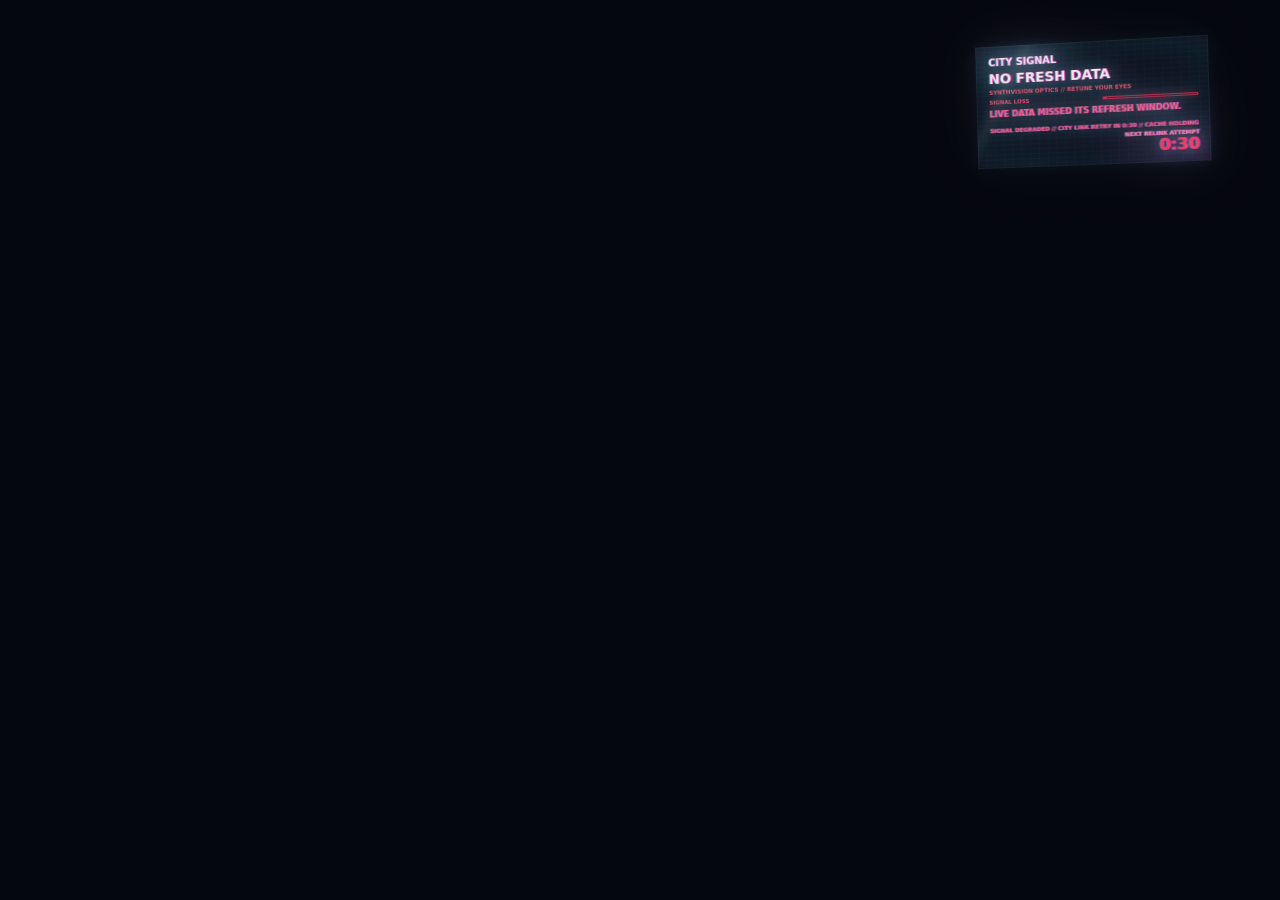
==== index.html @ d69ac34c "Load browser uplink refresh guard" ====
<!doctype html>
<html lang="en">
<head>
  <meta charset="utf-8">
  <meta name="viewport" content="width=device-width, initial-scale=1">
  <title>Rainline City Wallpaper</title>
  <link rel="stylesheet" href="./style.css?v=20260529-github-refresh">
</head>
<body>
  <video id="background-video" autoplay muted loop playsinline>
    <source src="./Cyberpunk_2077_1080.mp4" type="video/mp4">
    <source src="https://github.com/barrettharry049-del/Night-City/releases/download/tag1/Cyberpunk_2077_1080.mp4" type="video/mp4">
  </video>

  <section class="paid-ad-slot" aria-hidden="true">
    <div class="paid-ad-frame" data-paid-ad-frame>
      <span class="paid-ad-tag" data-paid-ad-tag>REAL TASTE // REAL MEMORIES</span>
      <div class="paid-ad-logo" data-paid-ad-logo aria-hidden="true"></div>
      <span class="paid-ad-name" data-paid-ad-name>COCA-COLA</span>
      <em class="paid-ad-copy" data-paid-ad-copy>SINCE BEFORE WW III</em>
    </div>
  </section>

  <section id="rotating-banner" class="city-sign" aria-live="polite">
    <div class="billboard-shell">
      <div class="scanlines"></div>
      <div class="memory-ad" aria-hidden="true">
        <svg class="memory-text" viewBox="0 0 6200 1000" preserveAspectRatio="xMaxYMax meet">
          <text x="6200" y="760" text-anchor="end" font-size="1000">NICE CATCH</text>
        </svg>
        <span class="memory-ball"></span>
      </div>
      <div class="glitch-transition" data-glitch-transition aria-hidden="true">
        <span data-glitch-kicker>RAINLINE</span>
        <strong data-glitch-title>SIGNAL SHIFT</strong>
        <em data-glitch-copy>THE CITY NEVER SLEEPS</em>
      </div>
      <p class="eyebrow" data-sign-source>TRANSPOWER</p>
      <h1 data-sign-title>Loading grid</h1>
      <p class="sponsor-line" data-sign-sponsor>RAINLINE SYSTEMS // CITY DATA, ALWAYS WATCHING</p>
      <div class="city-heartbeat" aria-hidden="true">
        <span data-heartbeat-label>GRID PULSE</span>
        <span class="heartbeat-meter"><i data-heartbeat-fill></i></span>
        <strong data-heartbeat-bars>█████░░░░░</strong>
      </div>
      <div class="sign-body" data-sign-body>Waiting for live data.</div>
      <div class="sign-ticker" aria-hidden="true">
        <span data-sign-ticker>RAINLINE CITY NETWORK // PUBLIC DATA STREAM // SIGNAL STABLE...</span>
      </div>
      <p class="timestamp" data-sign-time>Starting feed...</p>
    </div>
  </section>

  <script src="./live-data.js"></script>
  <script src="./refresh-guard.js?v=20260529-uplink"></script>
  <script src="./wallpaper.js?v=20260529-github-refresh"></script>
</body>
</html>
---- style.css ----
:root {
  color-scheme: dark;

  /* Banner placement controls. Adjust these to move/resize the sign. */
  --banner-left: 76.32vw;
  --banner-top: 4.55vh;
  --banner-width: 18.38vw;
  --banner-height: 38.6vh;
  --banner-opacity: 0.98;
  --banner-rotate-y: -7.4deg;
  --banner-rotate-x: 0.8deg;
  --banner-rotate-z: -1.75deg;
  --banner-skew-y: 0deg;
  --banner-clip: polygon(19.5% 1%, 96.8% 1.1%, 99.2% 98.6%, 3.2% 96.7%);

  /* Paid ad slot on the left building. */
  --paid-ad-left: 9.765625vw;
  --paid-ad-top: 18.7425vh;
  --paid-ad-width: 8.25vw;
  --paid-ad-height: 12.65vh;
  --paid-ad-rotate-y: 4deg;
  --paid-ad-rotate-z: 1deg;
  --paid-ad-skew-y: -1.6deg;
}

* {
  box-sizing: border-box;
}

html,
body {
  width: 100%;
  height: 100%;
  margin: 0;
  overflow: hidden;
  background: #04070d;
  font-family: "Segoe UI", system-ui, sans-serif;
}

#background-video {
  position: fixed;
  inset: 0;
  width: 100vw;
  height: 100vh;
  object-fit: cover;
}

.paid-ad-slot {
  position: fixed;
  left: var(--paid-ad-left);
  top: var(--paid-ad-top);
  z-index: 1;
  width: var(--paid-ad-width);
  height: var(--paid-ad-height);
  pointer-events: none;
  opacity: 0;
  transform:
    perspective(720px)
    rotateY(var(--paid-ad-rotate-y))
    rotateZ(var(--paid-ad-rotate-z))
    skewY(var(--paid-ad-skew-y));
  transform-origin: 50% 52%;
  transition: opacity 120ms steps(2, end), filter 120ms steps(2, end);
  mix-blend-mode: screen;
  filter:
    drop-shadow(0 0 8px var(--ad-primary, rgba(255, 222, 66, 0.44)))
    drop-shadow(0 0 20px var(--ad-secondary, rgba(255, 42, 199, 0.18)));
}

.paid-ad-slot.is-active {
  opacity: 0.88;
  animation: paid-ad-glitch 6s steps(1, end);
}

.paid-ad-slot::before,
.paid-ad-slot::after {
  content: "";
  position: absolute;
  inset: -4%;
  pointer-events: none;
}

.paid-ad-slot::before {
  background:
    radial-gradient(ellipse at 50% 50%, var(--ad-primary-soft, rgba(255, 222, 66, 0.28)), transparent 64%),
    linear-gradient(135deg, transparent 0 22%, rgba(255, 255, 255, 0.14) 27%, transparent 34% 100%);
  opacity: 0.5;
  filter: blur(3px);
}

.paid-ad-slot::after {
  border: 1px solid color-mix(in srgb, var(--ad-primary, #ffde42) 46%, transparent);
  background:
    repeating-linear-gradient(180deg, rgba(255, 255, 255, 0.14) 0 1px, transparent 1px 7px),
    repeating-linear-gradient(90deg, rgba(255, 255, 255, 0.08) 0 1px, transparent 1px 12px);
  opacity: 0.28;
}

.paid-ad-frame {
  position: relative;
  z-index: 1;
  display: grid;
  grid-template-rows: 16% 28% 16% 40%;
  gap: 0;
  place-items: center;
  width: 100%;
  height: 100%;
  padding: 5% 5% 6%;
  overflow: hidden;
  color: var(--ad-primary, #ffde42);
  background:
    radial-gradient(ellipse at 50% 50%, var(--ad-secondary-soft, rgba(255, 42, 199, 0.16)), transparent 54%),
    linear-gradient(180deg, rgba(1, 8, 14, 0.18), rgba(1, 8, 14, 0.08));
  text-align: center;
  text-transform: uppercase;
  text-shadow:
    1px 0 var(--ad-secondary, rgba(255, 42, 199, 0.68)),
    -1px 0 rgba(76, 225, 255, 0.52),
    0 0 14px var(--ad-primary-soft, rgba(255, 222, 66, 0.4));
}

.paid-ad-tag {
  display: grid;
  place-items: center;
  width: 100%;
  height: 100%;
  color: rgba(205, 238, 255, 0.72);
  font-size: var(--paid-ad-tag-size, clamp(5px, 0.45vw, 9px));
  font-weight: 900;
  line-height: 0.96;
  letter-spacing: 0;
  overflow-wrap: anywhere;
  text-wrap: balance;
  white-space: normal;
}

.paid-ad-logo {
  align-self: center;
  display: grid;
  place-items: center;
  width: 100%;
  height: 100%;
  min-height: 0;
  color: var(--ad-primary, #ffde42);
  filter: brightness(1.14);
  overflow: hidden;
}

.paid-ad-logo svg {
  display: block;
  width: auto;
  height: clamp(14px, 2.35vh, 28px);
  max-width: var(--paid-ad-logo-scale, 70%);
  max-height: 90%;
  overflow: visible;
}

.paid-ad-logo .logo-word {
  font-family: "Segoe UI", Arial, sans-serif;
  font-size: 25px;
  font-weight: 950;
  letter-spacing: 0;
  text-anchor: middle;
}

.paid-ad-name {
  display: grid;
  place-items: center;
  width: 100%;
  height: 100%;
  color: var(--ad-primary, #ffde42);
  font-size: var(--paid-ad-name-size, clamp(7px, 0.68vw, 13px));
  font-weight: 950;
  line-height: 1;
  overflow-wrap: anywhere;
  text-wrap: balance;
  white-space: nowrap;
}

.paid-ad-copy {
  display: grid;
  place-items: center;
  width: 100%;
  height: 100%;
  color: rgba(255, 255, 255, 0.9);
  font-size: var(--paid-ad-copy-size, clamp(6px, 0.62vw, 12px));
  font-style: normal;
  font-weight: 850;
  line-height: 1.03;
  overflow: visible;
  overflow-wrap: break-word;
  text-wrap: balance;
  white-space: normal;
}

.city-sign {
  position: fixed;
  left: var(--banner-left);
  top: var(--banner-top);
  width: var(--banner-width);
  height: var(--banner-height);
  isolation: isolate;
  mix-blend-mode: screen;
  overflow: visible;
  pointer-events: none;
  opacity: var(--banner-opacity);
  filter:
    drop-shadow(0 0 8px rgba(76, 225, 255, 0.42))
    drop-shadow(0 0 22px rgba(76, 225, 255, 0.22))
    drop-shadow(0 0 30px rgba(255, 42, 199, 0.18));
  transform-origin: 47% 50%;
  transform:
    perspective(900px)
    rotateY(var(--banner-rotate-y))
    rotateX(var(--banner-rotate-x))
    rotateZ(var(--banner-rotate-z))
    skewY(var(--banner-skew-y));
}

.city-sign::before {
  display: none;
}

.city-sign::after {
  display: none;
}

.billboard-shell {
  position: relative;
  z-index: 1;
  display: flex;
  flex-direction: column;
  height: auto;
  padding: 4.8% 4.6% 3.4% 5.6%;
  border: 0;
  background:
    radial-gradient(ellipse at 18% 10%, rgba(118, 239, 255, 0.1), transparent 28%),
    radial-gradient(ellipse at 92% 92%, rgba(255, 42, 199, 0.08), transparent 34%),
    linear-gradient(116deg, rgba(4, 18, 31, 0.01), rgba(4, 18, 31, 0.08) 48%, rgba(2, 6, 14, 0.03));
  box-shadow:
    inset 0 0 28px rgba(76, 225, 255, 0.06),
    inset 0 0 1px rgba(255, 255, 255, 0.28);
  overflow: hidden;
  animation: screen-jitter 11s steps(1, end) infinite;
}

.billboard-shell::before,
.billboard-shell::after {
  content: "";
  position: absolute;
  inset: 0;
  z-index: 4;
  pointer-events: none;
}

.billboard-shell::before {
  display: block;
  background:
    repeating-linear-gradient(90deg, rgba(76, 225, 255, 0.09) 0 1px, transparent 1px 9px),
    repeating-linear-gradient(180deg, rgba(255, 255, 255, 0.08) 0 1px, transparent 1px 5px);
  mix-blend-mode: screen;
  opacity: 0.18;
  animation: screen-door-drift 5.8s linear infinite;
}

.billboard-shell::after {
  display: block;
  background:
    radial-gradient(ellipse at 50% 50%, transparent 54%, rgba(76, 225, 255, 0.1) 82%, rgba(255, 42, 199, 0.12)),
    linear-gradient(118deg, transparent 0 14%, rgba(255, 255, 255, 0.16) 18%, transparent 22% 100%);
  mix-blend-mode: screen;
  opacity: 0.32;
  animation: screen-reflection 12s ease-in-out infinite;
}

.scanlines {
  position: absolute;
  inset: 0;
  z-index: 2;
  display: block;
  pointer-events: none;
  background:
    linear-gradient(180deg, transparent 0, rgba(76, 225, 255, 0.22) 49%, rgba(255, 255, 255, 0.24) 50%, transparent 53%),
    repeating-linear-gradient(180deg, rgba(255, 255, 255, 0.08) 0 1px, transparent 1px 8px);
  mix-blend-mode: screen;
  opacity: 0.18;
  transform: translateY(-100%);
  animation: screen-scan 4.6s linear infinite;
}

.memory-ad {
  display: none;
  position: absolute;
  inset: 8% 4% 6% 5%;
  z-index: 5;
  pointer-events: none;
  opacity: 0;
  background: transparent;
  mix-blend-mode: screen;
  transform: skewY(-1.2deg);
  animation: nice-catch-ad 40s ease-in-out infinite;
}

.glitch-transition {
  position: absolute;
  inset: 4.8% 4.6% 3.4% 5.6%;
  z-index: 8;
  display: flex;
  flex-direction: column;
  justify-content: center;
  gap: 3px;
  padding: 0;
  pointer-events: none;
  opacity: 0;
  color: rgba(245, 252, 255, 0.96);
  mix-blend-mode: screen;
  text-transform: uppercase;
  transform: translate3d(0, 0, 0) skewY(-0.4deg);
}

.glitch-transition::before,
.glitch-transition::after {
  content: "";
  position: absolute;
  inset: 0;
  pointer-events: none;
}

.glitch-transition::before {
  background:
    linear-gradient(90deg, rgba(255, 42, 199, 0.2), transparent 16%, rgba(76, 225, 255, 0.16) 42%, transparent 68%),
    repeating-linear-gradient(180deg, rgba(255, 255, 255, 0.16) 0 1px, transparent 1px 7px);
  opacity: 0.48;
}

.glitch-transition::after {
  border-left: 1px solid rgba(255, 42, 199, 0.45);
  border-right: 1px solid rgba(76, 225, 255, 0.45);
  box-shadow:
    inset 0 0 10px rgba(76, 225, 255, 0.16),
    0 0 8px rgba(255, 42, 199, 0.16);
  opacity: 0.38;
}

.glitch-transition span,
.glitch-transition strong,
.glitch-transition em {
  position: relative;
  z-index: 1;
  display: block;
  font-style: normal;
  line-height: 0.96;
  text-shadow:
    1px 0 rgba(255, 42, 199, 0.72),
    -1px 0 rgba(76, 225, 255, 0.82),
    0 0 12px rgba(255, 255, 255, 0.32);
}

.glitch-transition span {
  color: rgba(122, 238, 255, 0.9);
  font-size: clamp(6px, 0.52vw, 14px);
  font-weight: 900;
}

.glitch-transition strong {
  color: #ffffff;
  font-size: clamp(10px, 0.92vw, 25px);
  font-weight: 950;
}

.glitch-transition em {
  color: rgba(255, 234, 132, 0.95);
  font-size: clamp(6px, 0.56vw, 15px);
  font-weight: 850;
}

.glitch-transition.is-active {
  opacity: 1;
}

.glitch-transition.glitch-flash-a {
  animation: glitch-flash-a 380ms steps(1, end);
}

.glitch-transition.glitch-flash-b {
  animation: glitch-flash-b 400ms steps(1, end);
}

.glitch-transition.glitch-flash-c {
  animation: glitch-flash-c 360ms steps(1, end);
}

.glitch-transition.glitch-flash-d {
  animation: glitch-flash-d 420ms steps(1, end);
}

.memory-ad::before {
  display: none;
}

.memory-text {
  position: absolute;
  z-index: 3;
  right: 6%;
  bottom: 5%;
  width: 96%;
  height: 24%;
  overflow: visible;
}

.memory-text text {
  fill: rgba(255, 234, 132, 1);
  font-family: "Segoe UI", system-ui, sans-serif;
  font-size: 1000px;
  font-weight: 900;
  letter-spacing: 0;
}

.memory-ad::after {
  display: none;
}

.memory-ball {
  display: none;
}

.eyebrow,
.city-sign h1,
.sign-body,
.timestamp {
  z-index: 3;
}

.eyebrow,
.timestamp {
  position: relative;
  margin: 0;
  color: rgba(212, 238, 255, 0.72);
  font-size: clamp(8px, 0.78vw, 19px);
  font-weight: 700;
  letter-spacing: 0;
  text-transform: uppercase;
}

.city-sign h1 {
  position: relative;
  display: -webkit-box;
  margin: 4px 0 4px;
  overflow: hidden;
  color: #f4fbff;
  font-size: clamp(13px, 1.08vw, 30px);
  line-height: 1.02;
  line-clamp: 4;
  -webkit-line-clamp: 4;
  -webkit-box-orient: vertical;
  text-shadow:
    0 0 10px rgba(102, 232, 255, 0.55),
    0 0 20px rgba(255, 52, 211, 0.24);
}

.sponsor-line {
  position: relative;
  z-index: 3;
  display: -webkit-box;
  max-height: 2.14em;
  margin: 0 0 4px;
  overflow: hidden;
  color: rgba(255, 234, 132, 0.72);
  font-size: clamp(5px, 0.46vw, 12px);
  font-weight: 820;
  line-height: 1.07;
  line-clamp: 2;
  text-shadow: 0 0 8px rgba(255, 234, 132, 0.22);
  text-transform: uppercase;
  white-space: normal;
  -webkit-box-orient: vertical;
  -webkit-line-clamp: 2;
}

.city-heartbeat {
  position: relative;
  z-index: 3;
  display: grid;
  grid-template-columns: minmax(0, 1fr) minmax(32px, 45%);
  gap: 4px;
  align-items: center;
  margin: 0 0 5px;
  color: rgba(122, 238, 255, 0.82);
  font-size: clamp(5px, 0.44vw, 12px);
  font-weight: 850;
  line-height: 1;
  text-transform: uppercase;
}

.city-heartbeat strong {
  display: none;
  color: rgba(124, 255, 178, 0.9);
  font-variant-numeric: tabular-nums;
  letter-spacing: 0;
  text-shadow: 0 0 8px rgba(124, 255, 178, 0.26);
}

.heartbeat-meter {
  position: relative;
  height: 0.58em;
  overflow: hidden;
  border: 1px solid rgba(124, 255, 178, 0.42);
  background:
    linear-gradient(90deg, rgba(124, 255, 178, 0.1), rgba(76, 225, 255, 0.05)),
    rgba(2, 12, 18, 0.56);
  box-shadow:
    inset 0 0 6px rgba(124, 255, 178, 0.18),
    0 0 7px rgba(124, 255, 178, 0.16);
}

.heartbeat-meter i {
  display: block;
  width: 3%;
  height: 100%;
  background:
    linear-gradient(90deg, rgba(124, 255, 178, 0.72), rgba(68, 245, 255, 0.9)),
    repeating-linear-gradient(90deg, transparent 0 6px, rgba(255, 255, 255, 0.34) 6px 7px);
  box-shadow: 0 0 12px rgba(124, 255, 178, 0.48);
  transform-origin: left center;
  animation: heartbeat-waver 4.8s ease-in-out infinite;
  transition: width 360ms linear;
}

.sign-body {
  position: relative;
  display: flex;
  flex: 0 1 auto;
  flex-direction: column;
  gap: 3px;
  min-height: 0;
  margin: 0 0 5px;
  color: rgba(235, 246, 255, 0.92);
  font-size: clamp(8px, 0.78vw, 21px);
  line-height: 1.12;
}

.grid-card {
  position: relative;
  margin-bottom: 6px;
  padding: 0;
  border: 0;
  background: transparent;
  box-shadow: none;
  font-size: 0.62em;
}

.fuel-total {
  display: grid;
  grid-template-columns: 1fr;
  gap: 1px;
  margin-bottom: 4px;
  color: rgba(255, 255, 255, 0.95);
  font-weight: 700;
}

.fuel-grid {
  display: grid;
  grid-template-columns: 1fr;
  gap: 1px;
}

.fuel-row {
  display: grid;
  grid-template-columns: minmax(68px, 1fr) auto;
  gap: 6px;
  align-items: baseline;
  min-width: 0;
  line-height: 1.08;
}

.fuel-row span:first-child {
  min-width: 0;
  color: rgba(212, 238, 255, 0.76);
  white-space: nowrap;
}

.fuel-row span:last-child {
  color: rgba(255, 255, 255, 0.92);
  text-align: right;
  font-size: 0.94em;
  font-variant-numeric: tabular-nums;
  white-space: nowrap;
}

.metric-total {
  color: rgba(255, 255, 255, 0.95);
  font-size: 0.88em;
  font-weight: 800;
  line-height: 1.08;
  text-shadow: 0 0 12px rgba(102, 232, 255, 0.34);
}

.data-list {
  display: flex;
  flex-direction: column;
  gap: 4px;
  min-height: 0;
  overflow: visible;
}

.data-row {
  display: grid;
  grid-template-columns: minmax(0, 1fr);
  gap: 1px;
  align-items: baseline;
  min-width: 0;
}

.data-row strong,
.data-block strong {
  overflow: hidden;
  color: rgba(246, 251, 255, 0.96);
  font-weight: 800;
  text-overflow: ellipsis;
  text-shadow: 0 0 10px rgba(102, 232, 255, 0.28);
  white-space: nowrap;
}

.data-row span {
  color: rgba(210, 237, 255, 0.84);
  font-size: 0.74em;
  font-variant-numeric: tabular-nums;
  text-align: left;
  white-space: normal;
}

.data-row.mini {
  color: rgba(124, 255, 178, 0.82);
  font-size: 0.82em;
}

.data-block {
  display: flex;
  flex-direction: column;
  gap: 2px;
  min-width: 0;
}

.data-block span {
  display: -webkit-box;
  overflow: hidden;
  color: rgba(226, 240, 250, 0.8);
  font-size: 0.72em;
  line-height: 1.16;
  line-clamp: 3;
  -webkit-line-clamp: 3;
  -webkit-box-orient: vertical;
}

.road-events .data-block strong {
  overflow: visible;
  line-height: 1.12;
  text-overflow: clip;
  white-space: normal;
}

.traffic-explainer {
  font-size: 0.58em;
  line-height: 1.05;
}

.system-row span {
  display: flex;
  gap: 4px;
  align-items: center;
}

.inline-meter {
  position: relative;
  display: inline-block;
  width: 4.6em;
  height: 0.52em;
  overflow: hidden;
  border: 1px solid rgba(124, 255, 178, 0.44);
  background:
    linear-gradient(90deg, rgba(124, 255, 178, 0.09), rgba(76, 225, 255, 0.06)),
    rgba(2, 12, 18, 0.6);
  box-shadow: inset 0 0 5px rgba(124, 255, 178, 0.18);
}

.inline-meter i {
  display: block;
  height: 100%;
  background: linear-gradient(90deg, rgba(124, 255, 178, 0.72), rgba(68, 245, 255, 0.9));
  box-shadow: 0 0 8px rgba(124, 255, 178, 0.42);
}

.city-ad-data {
  position: relative;
  display: flex;
  flex: 1;
  flex-direction: column;
  justify-content: center;
  min-height: 0;
  padding: 5px 0 2px;
  overflow: hidden;
  color: rgba(235, 246, 255, 0.92);
}

.city-ad-data::before {
  content: "";
  position: absolute;
  inset: 0;
  pointer-events: none;
  background:
    radial-gradient(ellipse at 72% 34%, rgba(255, 255, 255, 0.13), transparent 28%),
    repeating-linear-gradient(180deg, rgba(255, 255, 255, 0.08) 0 1px, transparent 1px 7px);
  opacity: 0.45;
}

.city-ad-data p {
  position: relative;
  z-index: 1;
  margin: 0 0 6px;
  color: rgba(226, 240, 250, 0.84);
  font-size: 0.84em;
  font-weight: 850;
  line-height: 1.06;
  text-shadow:
    1px 0 rgba(255, 42, 199, 0.42),
    -1px 0 rgba(76, 225, 255, 0.36),
    0 0 12px rgba(102, 232, 255, 0.22);
}

.city-ad-data p.major {
  color: #f8fcff;
  font-size: 1.05em;
  font-weight: 950;
}

.city-ad-data.red p.major {
  color: rgba(255, 238, 238, 0.98);
}

.city-ad-data.red .city-ad-scan i {
  background: linear-gradient(90deg, rgba(255, 48, 88, 0.72), rgba(255, 234, 132, 0.88));
}

.city-ad-data.green p.major {
  color: rgba(224, 255, 233, 0.98);
}

.city-ad-data.green .city-ad-scan i {
  background: linear-gradient(90deg, rgba(124, 255, 178, 0.72), rgba(68, 245, 255, 0.88));
}

.city-ad-data.blue p.major {
  color: rgba(224, 239, 255, 0.98);
}

.city-ad-data.blue .city-ad-scan i {
  background: linear-gradient(90deg, rgba(75, 126, 255, 0.72), rgba(98, 240, 255, 0.88));
}

.city-ad-scan {
  position: relative;
  z-index: 1;
  width: 100%;
  height: 0.55em;
  margin-top: 3px;
  overflow: hidden;
  border: 1px solid rgba(122, 238, 255, 0.38);
  background: rgba(2, 12, 18, 0.54);
}

.city-ad-scan i {
  display: block;
  width: 68%;
  height: 100%;
  background: linear-gradient(90deg, rgba(122, 238, 255, 0.72), rgba(255, 42, 199, 0.78));
  animation: heartbeat-waver 3.6s ease-in-out infinite;
  box-shadow: 0 0 10px rgba(122, 238, 255, 0.42);
}

.summary-lines {
  display: flex;
  flex: 1;
  flex-direction: column;
  gap: 8px;
  justify-content: flex-start;
  min-height: 0;
}

.summary-lines p {
  margin: 0;
  color: rgba(226, 240, 250, 0.86);
  font-size: 0.86em;
  font-weight: 700;
  line-height: 1.2;
  text-shadow: 0 0 10px rgba(102, 232, 255, 0.24);
}

.data-block.urgent strong {
  color: rgba(255, 234, 132, 0.96);
}

.data-note {
  margin: 0;
  color: rgba(212, 238, 255, 0.64);
  font-size: 0.68em;
  font-weight: 700;
  line-height: 1.12;
  text-transform: uppercase;
}

.volcano-list {
  margin-top: 3px;
}

.news-stack {
  position: relative;
  display: grid;
  flex: 1;
  grid-template-rows: minmax(0, 1fr);
  gap: 8px;
  min-height: 0;
}

.news-item {
  min-height: 0;
  display: flex;
  flex-direction: column;
  justify-content: flex-start;
  padding: 4px 0 0;
  border: 0;
  background: transparent;
  box-shadow: none;
  overflow: hidden;
}

.news-rank {
  margin-bottom: 6px;
  color: rgba(122, 238, 255, 0.84);
  font-size: 0.72em;
  font-weight: 800;
  text-transform: uppercase;
}

.news-item h2 {
  display: -webkit-box;
  margin: 0 0 8px;
  overflow: hidden;
  color: #f7fbff;
  font-size: clamp(8px, 0.76vw, 21px);
  line-height: 1.05;
  line-clamp: 4;
  -webkit-line-clamp: 4;
  -webkit-box-orient: vertical;
  text-shadow: 0 0 12px rgba(102, 232, 255, 0.38);
}

.news-item p {
  display: -webkit-box;
  margin: 0 0 5px;
  overflow: hidden;
  color: rgba(226, 240, 250, 0.82);
  font-size: 0.75em;
  line-height: 1.17;
  line-clamp: 5;
  -webkit-line-clamp: 5;
  -webkit-box-orient: vertical;
}

.solo-news {
  padding-top: 0;
}

.solo-news p {
  font-size: 0.83em;
  line-height: 1.2;
  line-clamp: 7;
  -webkit-line-clamp: 7;
}

.news-item p:last-child {
  margin-bottom: 0;
}

.rare-slide {
  display: flex;
  flex: 1;
  flex-direction: column;
  justify-content: center;
  min-height: 0;
}

.rare-slide p {
  margin: 0;
  color: rgba(122, 238, 255, 0.84);
  font-size: 0.9em;
  font-weight: 850;
  line-height: 1.12;
  text-transform: uppercase;
  text-shadow:
    1px 0 rgba(255, 42, 199, 0.6),
    -1px 0 rgba(76, 225, 255, 0.72),
    0 0 12px rgba(122, 238, 255, 0.32);
}

.issue-slide {
  display: flex;
  flex: 1;
  flex-direction: column;
  gap: 8px;
  justify-content: center;
  min-height: 0;
}

.issue-slide p {
  margin: 0;
  color: rgba(255, 234, 132, 0.92);
  font-size: 0.82em;
  font-weight: 820;
  line-height: 1.16;
  text-transform: uppercase;
  text-shadow:
    1px 0 rgba(255, 42, 199, 0.5),
    -1px 0 rgba(76, 225, 255, 0.55),
    0 0 12px rgba(255, 234, 132, 0.25);
}

.night-cycle {
  display: grid;
  gap: 7px;
  margin-top: 2px;
}

.night-cycle div {
  display: flex;
  justify-content: space-between;
  gap: 6px;
  color: rgba(212, 238, 255, 0.84);
  font-size: 0.9em;
  font-weight: 760;
  text-transform: uppercase;
}

.night-cycle strong {
  color: rgba(255, 255, 255, 0.94);
  font-variant-numeric: tabular-nums;
  text-shadow: 0 0 10px rgba(122, 238, 255, 0.26);
}

.sign-ticker {
  position: relative;
  z-index: 3;
  width: 100%;
  margin-top: 3px;
  overflow: hidden;
  color: rgba(122, 238, 255, 0.76);
  font-size: clamp(5px, 0.45vw, 12px);
  font-weight: 780;
  line-height: 1.05;
  text-transform: uppercase;
  white-space: nowrap;
}

.sign-ticker span {
  display: inline-block;
  min-width: 200%;
  animation: ticker-crawl 24s linear infinite;
}

.timestamp {
  position: relative;
  align-self: flex-end;
  margin-top: 3px;
  padding-top: 0;
  color: rgba(124, 255, 178, 0.82);
  font-size: clamp(5px, 0.45vw, 12px);
  line-height: 1.12;
  text-align: right;
}

.billboard-shell.signal-lost .eyebrow,
.billboard-shell.signal-lost h1 {
  color: rgba(255, 238, 246, 0.96);
  text-shadow:
    1px 0 rgba(255, 42, 199, 0.76),
    -1px 0 rgba(76, 225, 255, 0.42),
    0 0 16px rgba(255, 48, 88, 0.52);
}

.billboard-shell.signal-lost .sponsor-line,
.billboard-shell.signal-lost .city-heartbeat {
  color: rgba(255, 86, 120, 0.88);
}

.billboard-shell.signal-lost .heartbeat-meter {
  border-color: rgba(255, 48, 88, 0.66);
  box-shadow:
    inset 0 0 8px rgba(255, 48, 88, 0.2),
    0 0 10px rgba(255, 48, 88, 0.28);
}

.billboard-shell.signal-lost .heartbeat-meter i {
  background:
    linear-gradient(90deg, rgba(255, 48, 88, 0.72), rgba(255, 42, 199, 0.9)),
    repeating-linear-gradient(90deg, transparent 0 6px, rgba(255, 255, 255, 0.32) 6px 7px);
  box-shadow: 0 0 14px rgba(255, 48, 88, 0.58);
  animation-duration: 2.6s;
}

.billboard-shell.signal-lost .timestamp {
  color: rgba(255, 82, 120, 0.94);
  font-size: clamp(7px, 0.68vw, 18px);
  text-shadow:
    1px 0 rgba(255, 42, 199, 0.72),
    -1px 0 rgba(76, 225, 255, 0.42),
    0 0 14px rgba(255, 48, 88, 0.48);
}

.billboard-shell.signal-lost .issue-slide p,
.billboard-shell.signal-lost .sign-ticker {
  color: rgba(255, 96, 132, 0.94);
  text-shadow:
    1px 0 rgba(255, 42, 199, 0.6),
    -1px 0 rgba(76, 225, 255, 0.35),
    0 0 13px rgba(255, 48, 88, 0.42);
}

.billboard-shell.signal-lost .timestamp span:first-child,
.danger-label {
  color: rgba(255, 144, 166, 0.92);
  font-size: 0.66em;
}

.billboard-shell.signal-lost .timestamp span:last-child,
.danger-countdown {
  color: rgba(255, 48, 88, 0.98);
  font-size: 1.85em;
  letter-spacing: 0;
}

.timestamp span {
  display: block;
}

.timestamp span:first-child {
  color: rgba(122, 238, 255, 0.74);
  font-size: 0.72em;
}

.timestamp span:last-child {
  color: rgba(124, 255, 178, 0.9);
  font-size: 1.24em;
  font-variant-numeric: tabular-nums;
  font-weight: 900;
}

.billboard-shell.micro-glitch .eyebrow,
.billboard-shell.micro-glitch h1 {
  filter: brightness(1.3) saturate(1.35);
  transform: translateX(1px);
}

@keyframes billboard-glitch {
  0%,
  91%,
  94%,
  100% {
    filter: none;
    transform: translate(0, 0);
  }

  91.5% {
    filter: hue-rotate(12deg) brightness(1.18);
    transform: translate(1px, -1px);
  }

  92.1% {
    filter: hue-rotate(-16deg) brightness(0.92);
    transform: translate(-1px, 1px);
  }

  92.6% {
    filter: brightness(1.22) saturate(1.2);
    transform: translate(0, 0);
  }
}

@keyframes glitch-lines {
  0%,
  91%,
  94%,
  100% {
    opacity: 0.72;
  }

  91.5% {
    opacity: 0.95;
  }

  92.1% {
    opacity: 0.38;
  }
}

@keyframes scanline-jump {
  0%,
  91%,
  94%,
  100% {
    background-position: 0 0;
  }

  91.5% {
    background-position: 3px -12px;
  }

  92.1% {
    background-position: -4px 9px;
  }
}

@keyframes nice-catch-ad {
  0%,
  71%,
  76%,
  100% {
    opacity: 0;
  }

  72% {
    opacity: 0.72;
  }

  73.2% {
    opacity: 0.42;
  }

  74.2% {
    opacity: 0.82;
  }

  75.2% {
    opacity: 0.34;
  }
}

@keyframes nice-catch-ball {
  0%,
  71%,
  76%,
  100% {
    transform: translate(0, 0) scale(0.8);
  }

  72% {
    transform: translate(26%, -85%) scale(0.9);
  }

  73.4% {
    transform: translate(155%, -155%) scale(1);
  }

  74.8% {
    transform: translate(310%, -52%) scale(0.85);
  }

  75.2% {
    transform: translate(318%, -48%) scale(0.72);
  }
}

@keyframes ticker-crawl {
  from {
    transform: translateX(0);
  }

  to {
    transform: translateX(-50%);
  }
}

@keyframes paid-ad-glitch {
  0%,
  100% {
    opacity: 0;
    transform:
      perspective(720px)
      rotateY(var(--paid-ad-rotate-y))
      rotateZ(var(--paid-ad-rotate-z))
      skewY(var(--paid-ad-skew-y))
      translate(0, 0);
  }

  6%,
  72% {
    opacity: 0.9;
  }

  11% {
    opacity: 0.54;
    transform:
      perspective(720px)
      rotateY(var(--paid-ad-rotate-y))
      rotateZ(var(--paid-ad-rotate-z))
      skewY(var(--paid-ad-skew-y))
      translate(2px, -1px);
  }

  17% {
    opacity: 0.96;
    transform:
      perspective(720px)
      rotateY(var(--paid-ad-rotate-y))
      rotateZ(var(--paid-ad-rotate-z))
      skewY(var(--paid-ad-skew-y))
      translate(-2px, 1px);
  }

  82% {
    opacity: 0.36;
  }

  88% {
    opacity: 0.72;
    filter:
      hue-rotate(18deg)
      drop-shadow(0 0 10px var(--ad-primary, rgba(255, 222, 66, 0.5)));
  }
}

@keyframes screen-door-drift {
  from {
    background-position: 0 0, 0 0;
  }

  to {
    background-position: 18px 0, 0 20px;
  }
}

@keyframes screen-scan {
  0% {
    opacity: 0;
    transform: translateY(-105%);
  }

  12% {
    opacity: 0.18;
  }

  58% {
    opacity: 0.12;
  }

  100% {
    opacity: 0;
    transform: translateY(105%);
  }
}

@keyframes screen-reflection {
  0%,
  100% {
    opacity: 0.32;
    filter: brightness(0.92);
  }

  44% {
    opacity: 0.5;
    filter: brightness(1.18);
  }

  67% {
    opacity: 0.38;
    filter: brightness(0.98);
  }
}

@keyframes screen-jitter {
  0%,
  89%,
  92%,
  100% {
    transform: translate(0, 0);
    filter: none;
  }

  89.5% {
    transform: translate(0.5px, -0.5px);
    filter: hue-rotate(5deg) brightness(1.08);
  }

  90.2% {
    transform: translate(-0.5px, 0.5px);
    filter: hue-rotate(-7deg) brightness(0.96);
  }
}

@keyframes heartbeat-waver {
  0%,
  62%,
  100% {
    transform: scaleX(1);
    filter: brightness(1);
  }

  70% {
    transform: scaleX(0.84);
    filter: brightness(0.82);
  }

  78% {
    transform: scaleX(1.08);
    filter: brightness(1.32);
  }

  86% {
    transform: scaleX(0.94);
    filter: brightness(0.98);
  }

  93% {
    transform: scaleX(1.03);
    filter: brightness(1.12);
  }
}

@keyframes glitch-flash-a {
  0% {
    opacity: 0;
    clip-path: inset(8% 0 74% 0);
    transform: translate(-2px, 0) skewY(-0.4deg);
  }

  8% {
    opacity: 1;
    clip-path: inset(0 0 0 0);
    transform: translate(2px, -1px) skewY(-0.8deg);
  }

  18% {
    opacity: 0.48;
    clip-path: inset(52% 0 21% 0);
    transform: translate(-3px, 1px) skewY(0.3deg);
  }

  28%,
  62% {
    opacity: 1;
    clip-path: inset(0 0 0 0);
    transform: translate(0, 0) skewY(-0.4deg);
  }

  74% {
    opacity: 0.2;
    clip-path: inset(78% 0 4% 0);
  }

  100% {
    opacity: 0;
  }
}

@keyframes glitch-flash-b {
  0%,
  100% {
    opacity: 0;
  }

  10% {
    opacity: 0.86;
    clip-path: inset(0 0 62% 0);
    transform: translate(3px, 0) scaleX(1.02);
  }

  22% {
    opacity: 1;
    clip-path: inset(0 0 0 0);
    transform: translate(-1px, 1px) scaleX(0.98);
  }

  39% {
    opacity: 0.42;
    clip-path: inset(38% 0 35% 0);
    transform: translate(4px, -1px);
  }

  58% {
    opacity: 1;
    clip-path: inset(0 0 0 0);
  }

  82% {
    opacity: 0.3;
    clip-path: inset(12% 0 76% 0);
  }
}

@keyframes glitch-flash-c {
  0%,
  100% {
    opacity: 0;
    filter: hue-rotate(0deg);
  }

  12% {
    opacity: 1;
    filter: hue-rotate(18deg) brightness(1.2);
    transform: translate(-3px, -1px) skewY(-1.2deg);
  }

  25% {
    opacity: 0.55;
    filter: hue-rotate(-24deg) brightness(0.92);
    transform: translate(3px, 2px) skewY(0.4deg);
  }

  46%,
  68% {
    opacity: 1;
    filter: hue-rotate(0deg) brightness(1.08);
    transform: translate(0, 0) skewY(-0.4deg);
  }

  84% {
    opacity: 0.18;
    transform: translate(5px, 0);
  }
}

@keyframes glitch-flash-d {
  0%,
  100% {
    opacity: 0;
  }

  9% {
    opacity: 1;
    clip-path: polygon(0 0, 100% 0, 100% 24%, 0 16%);
  }

  20% {
    opacity: 0.25;
    clip-path: polygon(0 42%, 100% 34%, 100% 54%, 0 62%);
  }

  36% {
    opacity: 1;
    clip-path: inset(0 0 0 0);
  }

  57% {
    opacity: 0.52;
    clip-path: polygon(0 68%, 100% 60%, 100% 86%, 0 92%);
  }

  76% {
    opacity: 1;
    clip-path: inset(0 0 0 0);
  }
}

@media (max-width: 760px) {
  :root {
    --banner-left: 76.32vw;
    --banner-top: 4.55vh;
    --banner-width: 18.38vw;
    --banner-height: 38.6vh;
  }

  .billboard-shell {
    padding: 5% 4.6% 3.6% 5.8%;
  }
}
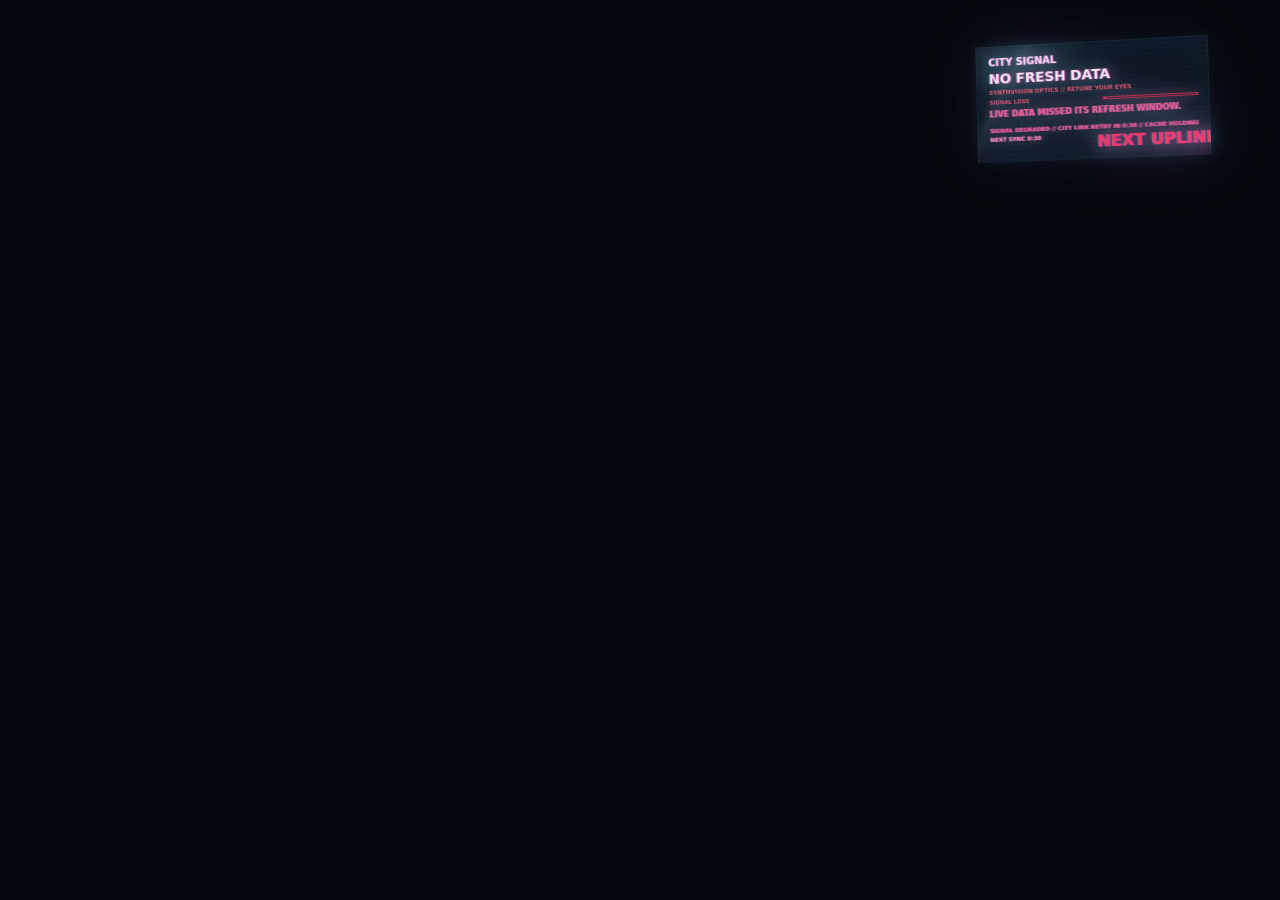
==== commit 67aa230d: "Tweak footer layout and TV heartbeat display" ====
--- a/index.html
+++ b/index.html
@@ -4,7 +4,8 @@
   <meta charset="utf-8">
   <meta name="viewport" content="width=device-width, initial-scale=1">
   <title>Rainline City Wallpaper</title>
-  <link rel="stylesheet" href="./style.css?v=20260529-github-refresh">
+  <link rel="stylesheet" href="./style.css?v=20260530-footer">
+  <link rel="stylesheet" href="./footer-tweaks.css?v=20260530-footer">
 </head>
 <body>
   <video id="background-video" autoplay muted loop playsinline>
@@ -41,7 +42,7 @@
       <div class="city-heartbeat" aria-hidden="true">
         <span data-heartbeat-label>GRID PULSE</span>
         <span class="heartbeat-meter"><i data-heartbeat-fill></i></span>
-        <strong data-heartbeat-bars>█████░░░░░</strong>
+        <strong data-heartbeat-bars>#####-----</strong>
       </div>
       <div class="sign-body" data-sign-body>Waiting for live data.</div>
       <div class="sign-ticker" aria-hidden="true">
@@ -53,6 +54,7 @@
 
   <script src="./live-data.js"></script>
   <script src="./refresh-guard.js?v=20260529-uplink"></script>
-  <script src="./wallpaper.js?v=20260529-github-refresh"></script>
+  <script src="./wallpaper.js?v=20260530-footer"></script>
+  <script src="./wallpaper-normal-tweaks.js?v=20260530-footer"></script>
 </body>
 </html>
--- a/footer-tweaks.css
+++ b/footer-tweaks.css
@@ -0,0 +1,61 @@
+.timestamp {
+  display: grid;
+  grid-template-columns: minmax(0, 1fr) minmax(0, 1fr);
+  align-self: stretch;
+  gap: 8px;
+  text-align: left;
+}
+
+.timestamp span {
+  display: block;
+}
+
+.timestamp .sync-countdown,
+.timestamp .uplink-countdown {
+  font-variant-numeric: tabular-nums;
+  font-weight: 900;
+  white-space: nowrap;
+}
+
+.timestamp .sync-countdown {
+  color: rgba(122, 238, 255, 0.78);
+}
+
+.timestamp .uplink-countdown {
+  color: rgba(124, 255, 178, 0.9);
+  text-align: right;
+}
+
+.timestamp .sync-countdown.is-warning,
+.timestamp .uplink-countdown.is-warning,
+.billboard-shell.signal-lost .timestamp .sync-countdown,
+.billboard-shell.signal-lost .timestamp .uplink-countdown {
+  color: rgba(255, 48, 88, 0.98);
+  text-shadow:
+    1px 0 rgba(255, 42, 199, 0.72),
+    -1px 0 rgba(76, 225, 255, 0.42),
+    0 0 14px rgba(255, 48, 88, 0.54);
+}
+
+.city-ad-scan i {
+  width: 100%;
+  transform: scaleX(0.04);
+  transform-origin: left center;
+  animation: city-ad-fill 15s linear infinite;
+}
+
+body.tv-legacy .city-heartbeat {
+  display: none;
+}
+
+@keyframes city-ad-fill {
+  0% {
+    transform: scaleX(0.04);
+    filter: brightness(0.86);
+  }
+
+  100% {
+    transform: scaleX(1);
+    filter: brightness(1.18);
+  }
+}
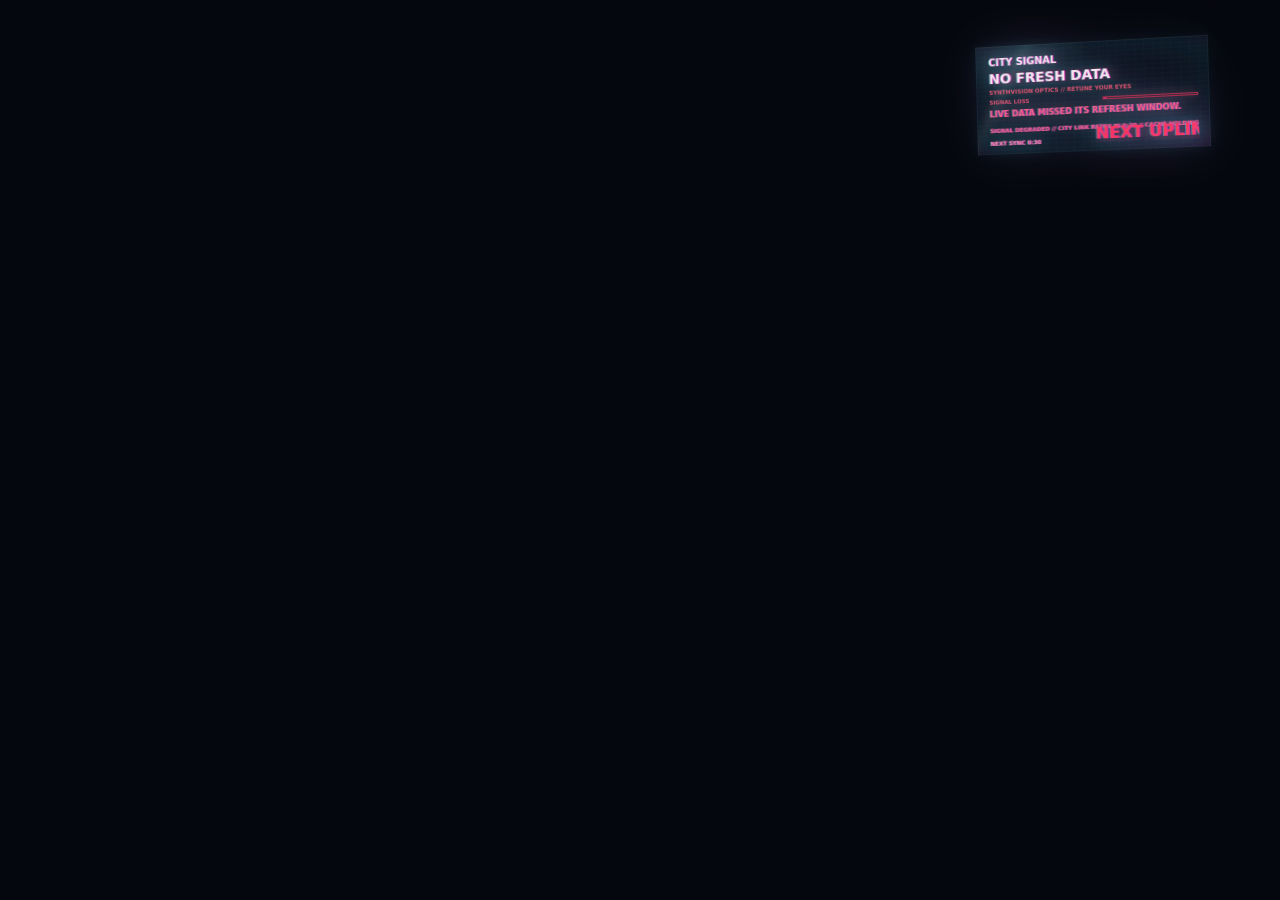
==== commit d00ada55: "Cache bust anchored footer fix" ====
--- a/index.html
+++ b/index.html
@@ -4,8 +4,8 @@
   <meta charset="utf-8">
   <meta name="viewport" content="width=device-width, initial-scale=1">
   <title>Rainline City Wallpaper</title>
-  <link rel="stylesheet" href="./style.css?v=20260530-footer">
-  <link rel="stylesheet" href="./footer-tweaks.css?v=20260530-footer">
+  <link rel="stylesheet" href="./style.css?v=20260530-anchor">
+  <link rel="stylesheet" href="./footer-tweaks.css?v=20260530-anchor">
 </head>
 <body>
   <video id="background-video" autoplay muted loop playsinline>
@@ -54,7 +54,7 @@
 
   <script src="./live-data.js"></script>
   <script src="./refresh-guard.js?v=20260529-uplink"></script>
-  <script src="./wallpaper.js?v=20260530-footer"></script>
-  <script src="./wallpaper-normal-tweaks.js?v=20260530-footer"></script>
+  <script src="./wallpaper.js?v=20260530-anchor"></script>
+  <script src="./wallpaper-normal-tweaks.js?v=20260530-anchor"></script>
 </body>
 </html>
--- a/footer-tweaks.css
+++ b/footer-tweaks.css
@@ -1,8 +1,9 @@
 .timestamp {
-  display: grid;
-  grid-template-columns: minmax(0, 1fr) minmax(0, 1fr);
+  position: relative;
+  display: block;
   align-self: stretch;
-  gap: 8px;
+  min-height: 1.22em;
+  width: 100%;
   text-align: left;
 }
 
@@ -12,16 +13,24 @@
 
 .timestamp .sync-countdown,
 .timestamp .uplink-countdown {
+  position: absolute;
+  bottom: 0;
+  max-width: 49%;
+  overflow: hidden;
+  text-overflow: clip;
   font-variant-numeric: tabular-nums;
   font-weight: 900;
   white-space: nowrap;
 }
 
 .timestamp .sync-countdown {
+  left: 0;
   color: rgba(122, 238, 255, 0.78);
+  text-align: left;
 }
 
 .timestamp .uplink-countdown {
+  right: 0;
   color: rgba(124, 255, 178, 0.9);
   text-align: right;
 }
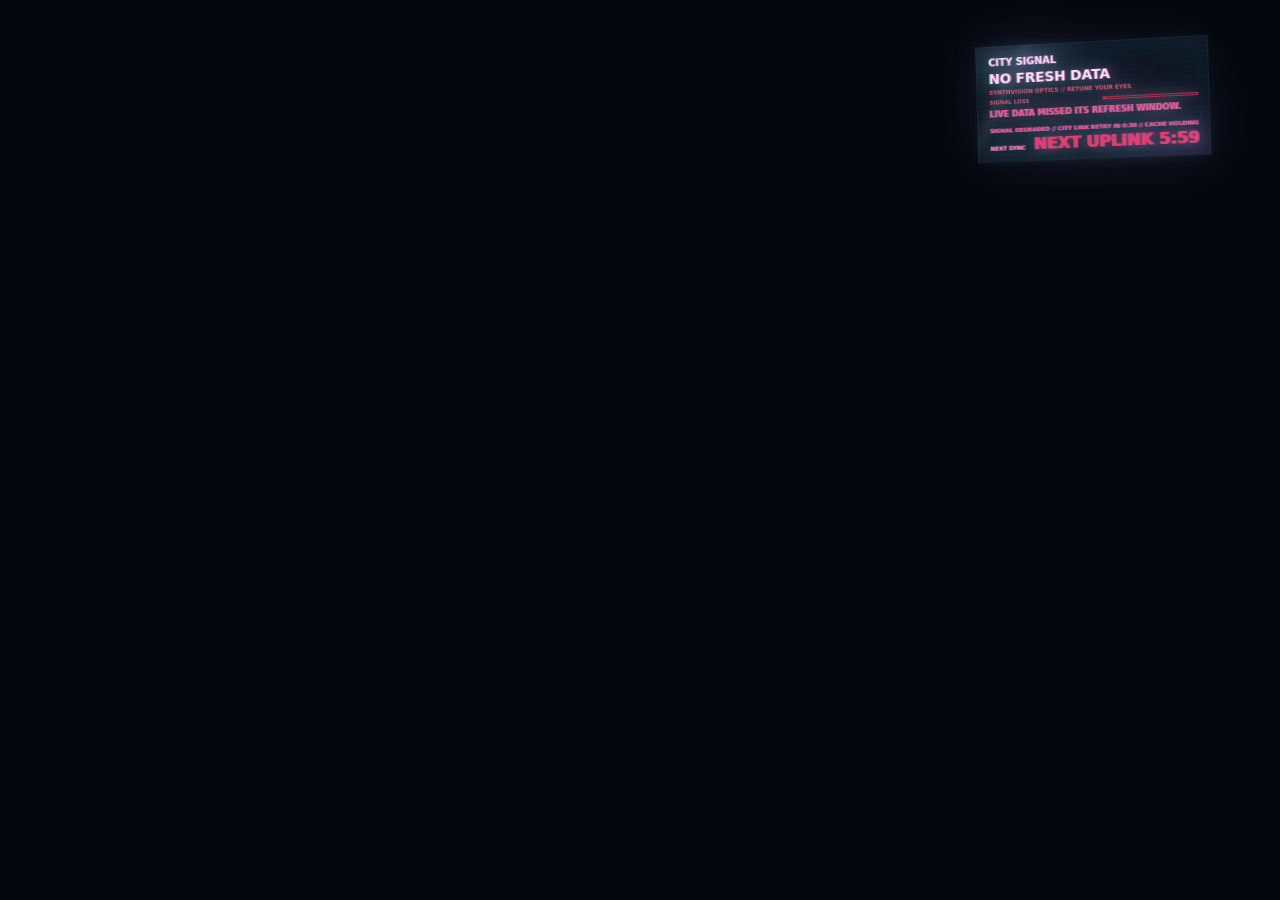
==== commit f5d53ab7: "Cache bust footer line layout" ====
--- a/index.html
+++ b/index.html
@@ -4,8 +4,8 @@
   <meta charset="utf-8">
   <meta name="viewport" content="width=device-width, initial-scale=1">
   <title>Rainline City Wallpaper</title>
-  <link rel="stylesheet" href="./style.css?v=20260530-anchor">
-  <link rel="stylesheet" href="./footer-tweaks.css?v=20260530-anchor">
+  <link rel="stylesheet" href="./style.css?v=20260530-line">
+  <link rel="stylesheet" href="./footer-tweaks.css?v=20260530-line">
 </head>
 <body>
   <video id="background-video" autoplay muted loop playsinline>
--- a/footer-tweaks.css
+++ b/footer-tweaks.css
@@ -1,21 +1,23 @@
 .timestamp {
   position: relative;
-  display: block;
+  display: flex;
+  flex-wrap: nowrap;
+  align-items: baseline;
+  justify-content: space-between;
   align-self: stretch;
-  min-height: 1.22em;
   width: 100%;
+  gap: 8px;
   text-align: left;
 }
 
 .timestamp span {
   display: block;
+  min-width: 0;
 }
 
 .timestamp .sync-countdown,
 .timestamp .uplink-countdown {
-  position: absolute;
-  bottom: 0;
-  max-width: 49%;
+  position: static;
   overflow: hidden;
   text-overflow: clip;
   font-variant-numeric: tabular-nums;
@@ -24,13 +26,14 @@
 }
 
 .timestamp .sync-countdown {
-  left: 0;
+  flex: 1 1 auto;
   color: rgba(122, 238, 255, 0.78);
   text-align: left;
 }
 
 .timestamp .uplink-countdown {
-  right: 0;
+  flex: 0 0 auto;
+  margin-left: auto;
   color: rgba(124, 255, 178, 0.9);
   text-align: right;
 }
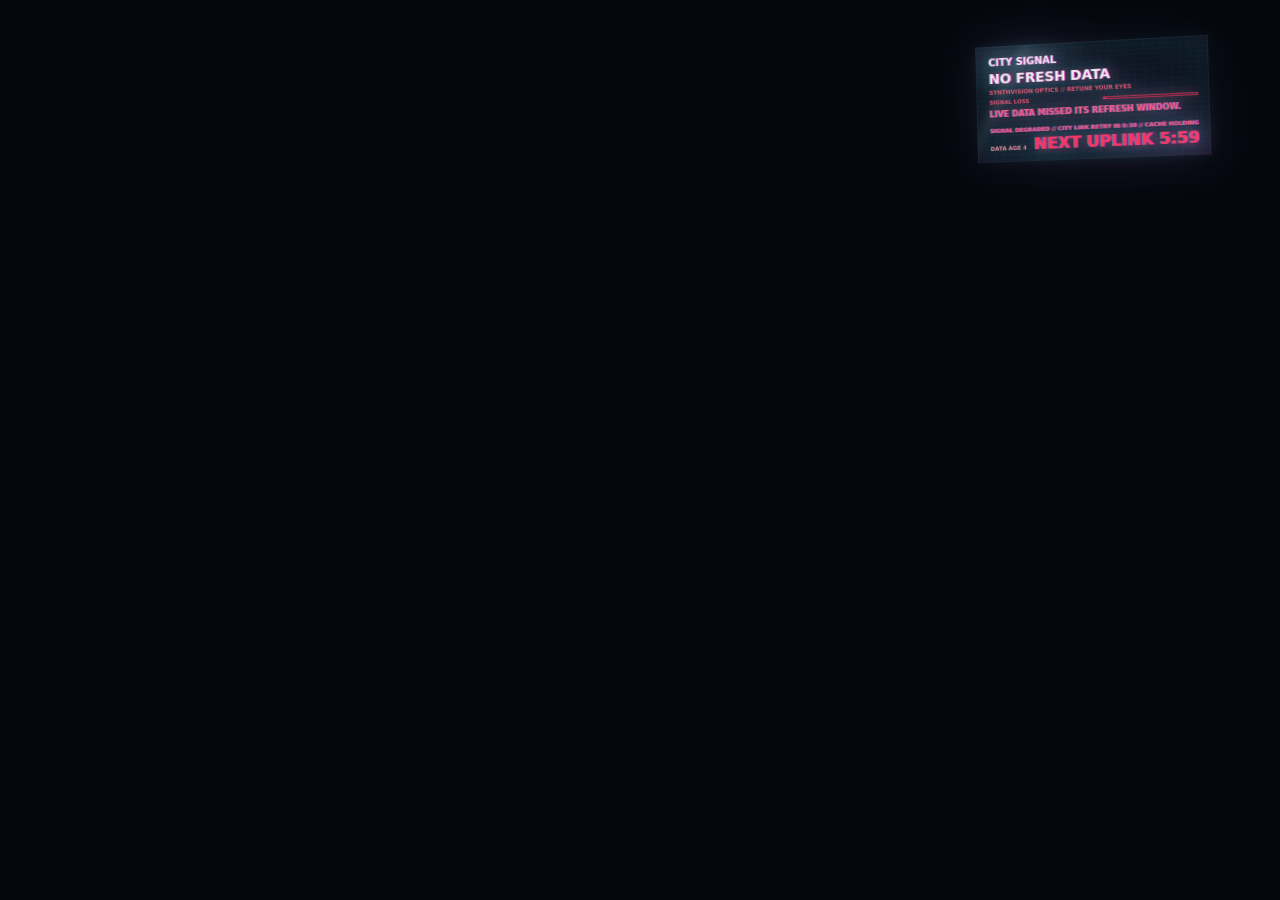
==== commit f68e5c2b: "Cache bust data age footer" ====
--- a/index.html
+++ b/index.html
@@ -4,8 +4,8 @@
   <meta charset="utf-8">
   <meta name="viewport" content="width=device-width, initial-scale=1">
   <title>Rainline City Wallpaper</title>
-  <link rel="stylesheet" href="./style.css?v=20260530-line">
-  <link rel="stylesheet" href="./footer-tweaks.css?v=20260530-line">
+  <link rel="stylesheet" href="./style.css?v=20260530-age">
+  <link rel="stylesheet" href="./footer-tweaks.css?v=20260530-age">
 </head>
 <body>
   <video id="background-video" autoplay muted loop playsinline>
@@ -55,6 +55,6 @@
   <script src="./live-data.js"></script>
   <script src="./refresh-guard.js?v=20260529-uplink"></script>
   <script src="./wallpaper.js?v=20260530-anchor"></script>
-  <script src="./wallpaper-normal-tweaks.js?v=20260530-anchor"></script>
+  <script src="./wallpaper-normal-tweaks.js?v=20260530-age"></script>
 </body>
 </html>
--- a/footer-tweaks.css
+++ b/footer-tweaks.css
@@ -15,6 +15,7 @@
   min-width: 0;
 }
 
+.timestamp .data-age,
 .timestamp .sync-countdown,
 .timestamp .uplink-countdown {
   position: static;
@@ -25,10 +26,13 @@
   white-space: nowrap;
 }
 
+.timestamp .data-age,
+.timestamp span.data-age,
 .timestamp .sync-countdown {
   flex: 1 1 auto;
-  color: rgba(122, 238, 255, 0.78);
+  color: rgba(124, 255, 178, 0.9);
   text-align: left;
+  text-shadow: 0 0 9px rgba(124, 255, 178, 0.32);
 }
 
 .timestamp .uplink-countdown {
@@ -38,15 +42,20 @@
   text-align: right;
 }
 
-.timestamp .sync-countdown.is-warning,
 .timestamp .uplink-countdown.is-warning,
-.billboard-shell.signal-lost .timestamp .sync-countdown,
 .billboard-shell.signal-lost .timestamp .uplink-countdown {
   color: rgba(255, 48, 88, 0.98);
   text-shadow:
     1px 0 rgba(255, 42, 199, 0.72),
     -1px 0 rgba(76, 225, 255, 0.42),
     0 0 14px rgba(255, 48, 88, 0.54);
+}
+
+.timestamp .data-age.is-warning,
+.billboard-shell.signal-lost .timestamp .data-age,
+.billboard-shell.signal-lost .timestamp .sync-countdown {
+  color: rgba(124, 255, 178, 0.9);
+  text-shadow: 0 0 9px rgba(124, 255, 178, 0.32);
 }
 
 .city-ad-scan i {
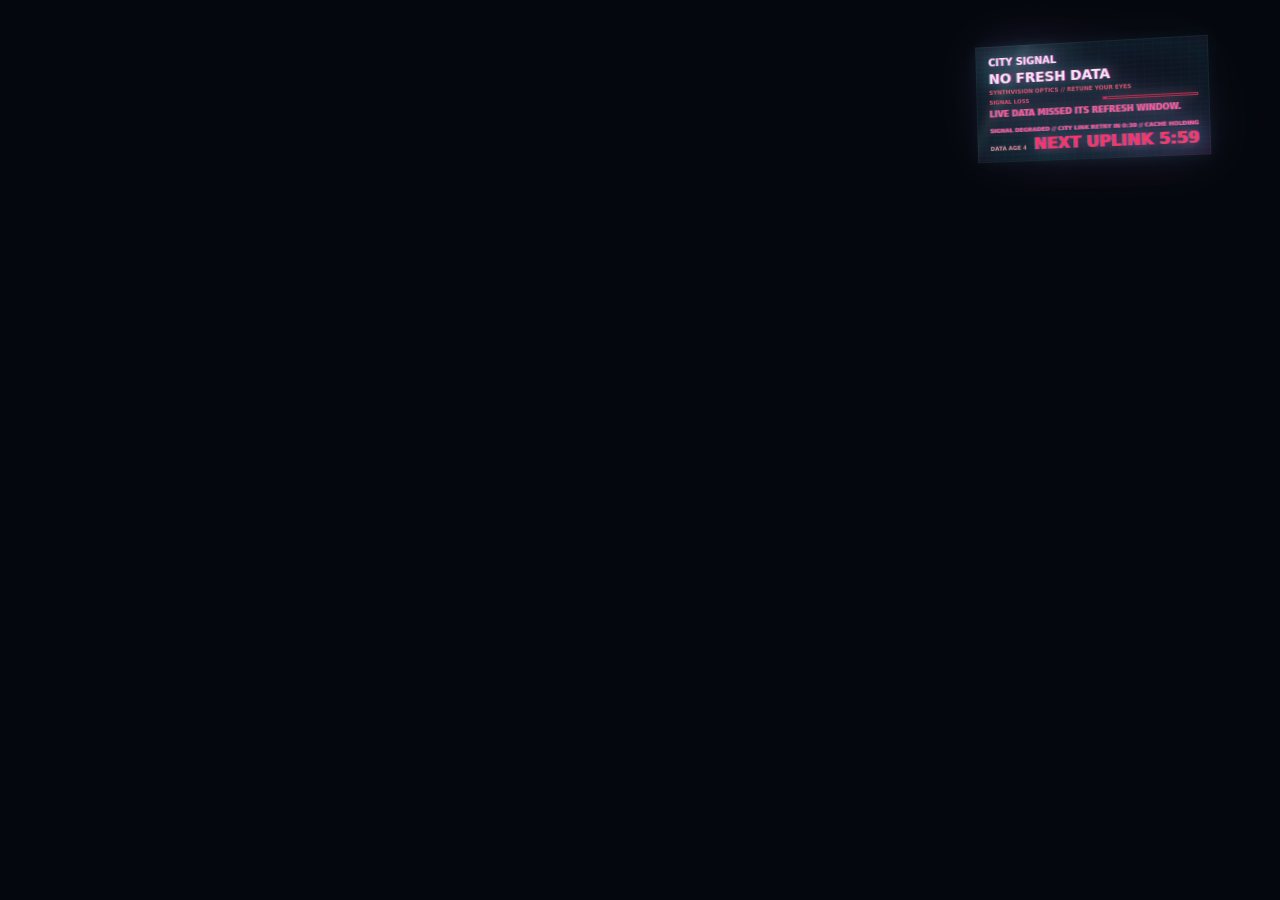
==== commit 1a319758: "Harden scheduled data publishing" ====
--- a/index.html
+++ b/index.html
@@ -53,7 +53,7 @@
   </section>
 
   <script src="./live-data.js"></script>
-  <script src="./refresh-guard.js?v=20260529-uplink"></script>
+  <script src="./refresh-guard.js?v=20260609-reliability"></script>
   <script src="./wallpaper.js?v=20260530-anchor"></script>
   <script src="./wallpaper-normal-tweaks.js?v=20260530-age"></script>
 </body>
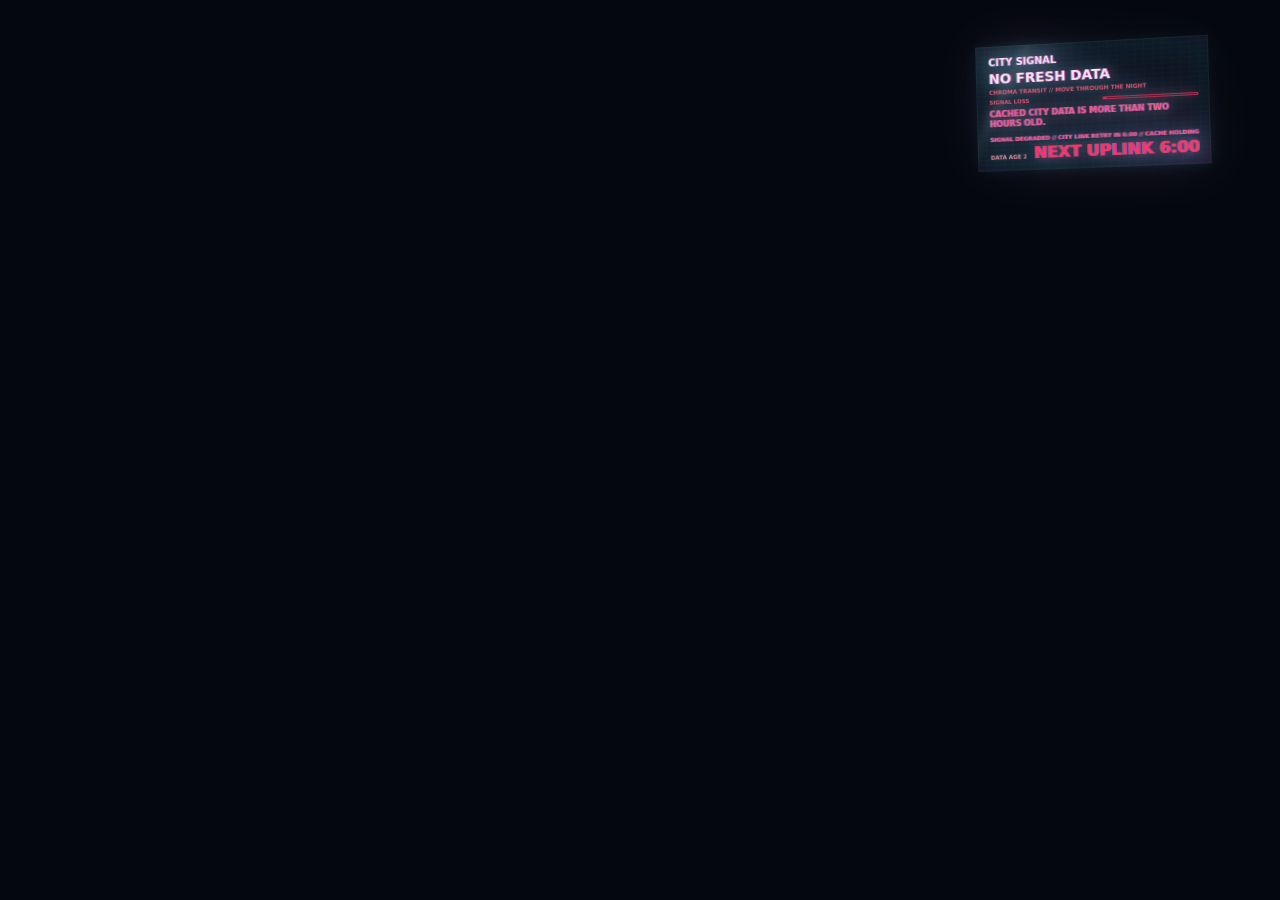
==== commit 42d345ce: "Stabilize Rainline City refresh" ====
--- a/index.html
+++ b/index.html
@@ -53,8 +53,8 @@
   </section>
 
   <script src="./live-data.js"></script>
-  <script src="./refresh-guard.js?v=20260609-reliability"></script>
-  <script src="./wallpaper.js?v=20260530-anchor"></script>
-  <script src="./wallpaper-normal-tweaks.js?v=20260530-age"></script>
+  <script src="./refresh-guard.js?v=20260807-stability"></script>
+  <script src="./wallpaper.js?v=20260807-stability"></script>
+  <script src="./wallpaper-normal-tweaks.js?v=20260807-stability"></script>
 </body>
 </html>
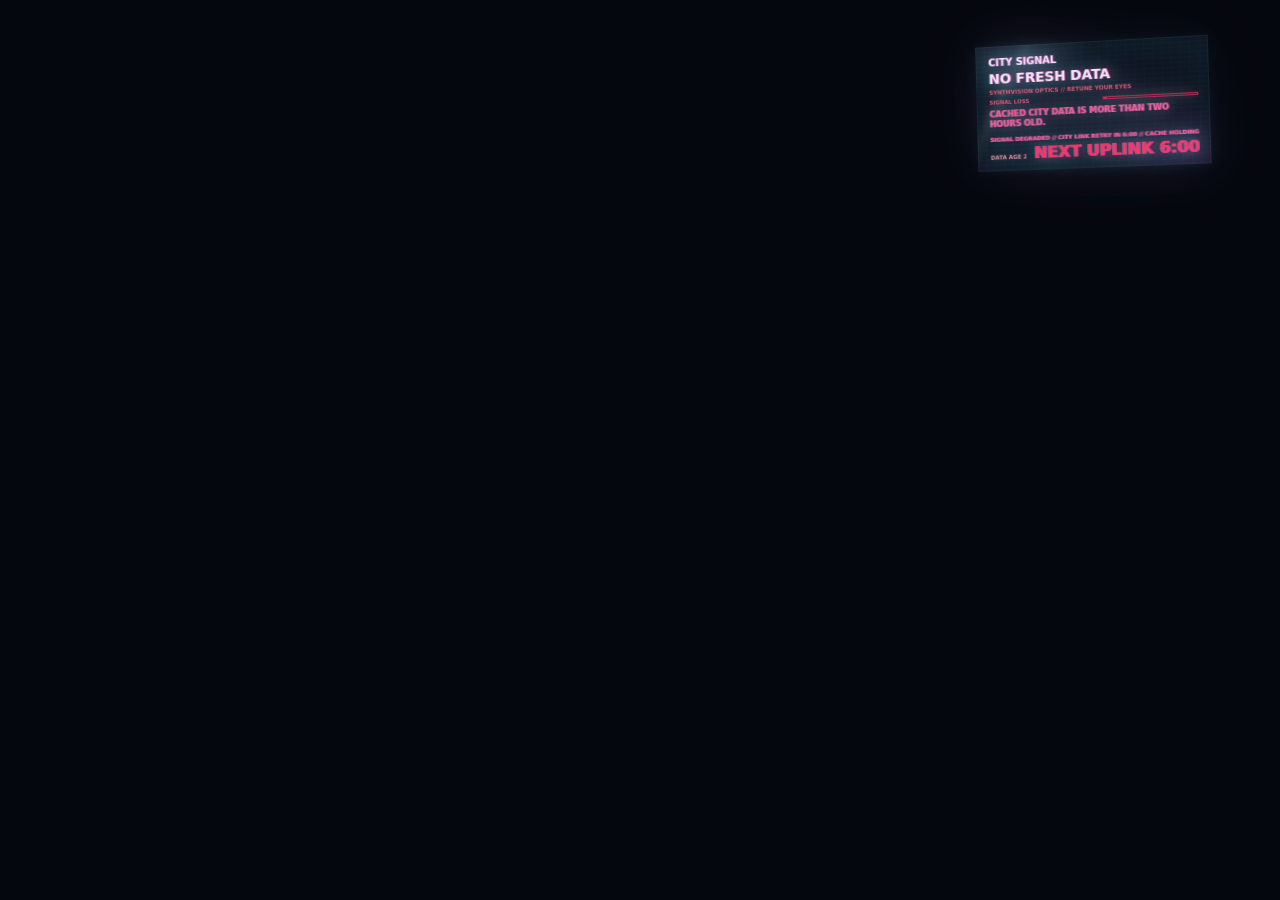
==== commit 80ed0178: "Load live data from repository raw source" ====
--- a/index.html
+++ b/index.html
@@ -52,6 +52,9 @@
     </div>
   </section>
 
+  <script>
+    window.RAINLINE_LIVE_DATA_URL = "https://raw.githubusercontent.com/barrettharry049-del/Night-City/main/live-data.js";
+  </script>
   <script src="./live-data.js"></script>
   <script src="./refresh-guard.js?v=20260807-stability"></script>
   <script src="./wallpaper.js?v=20260807-stability"></script>
